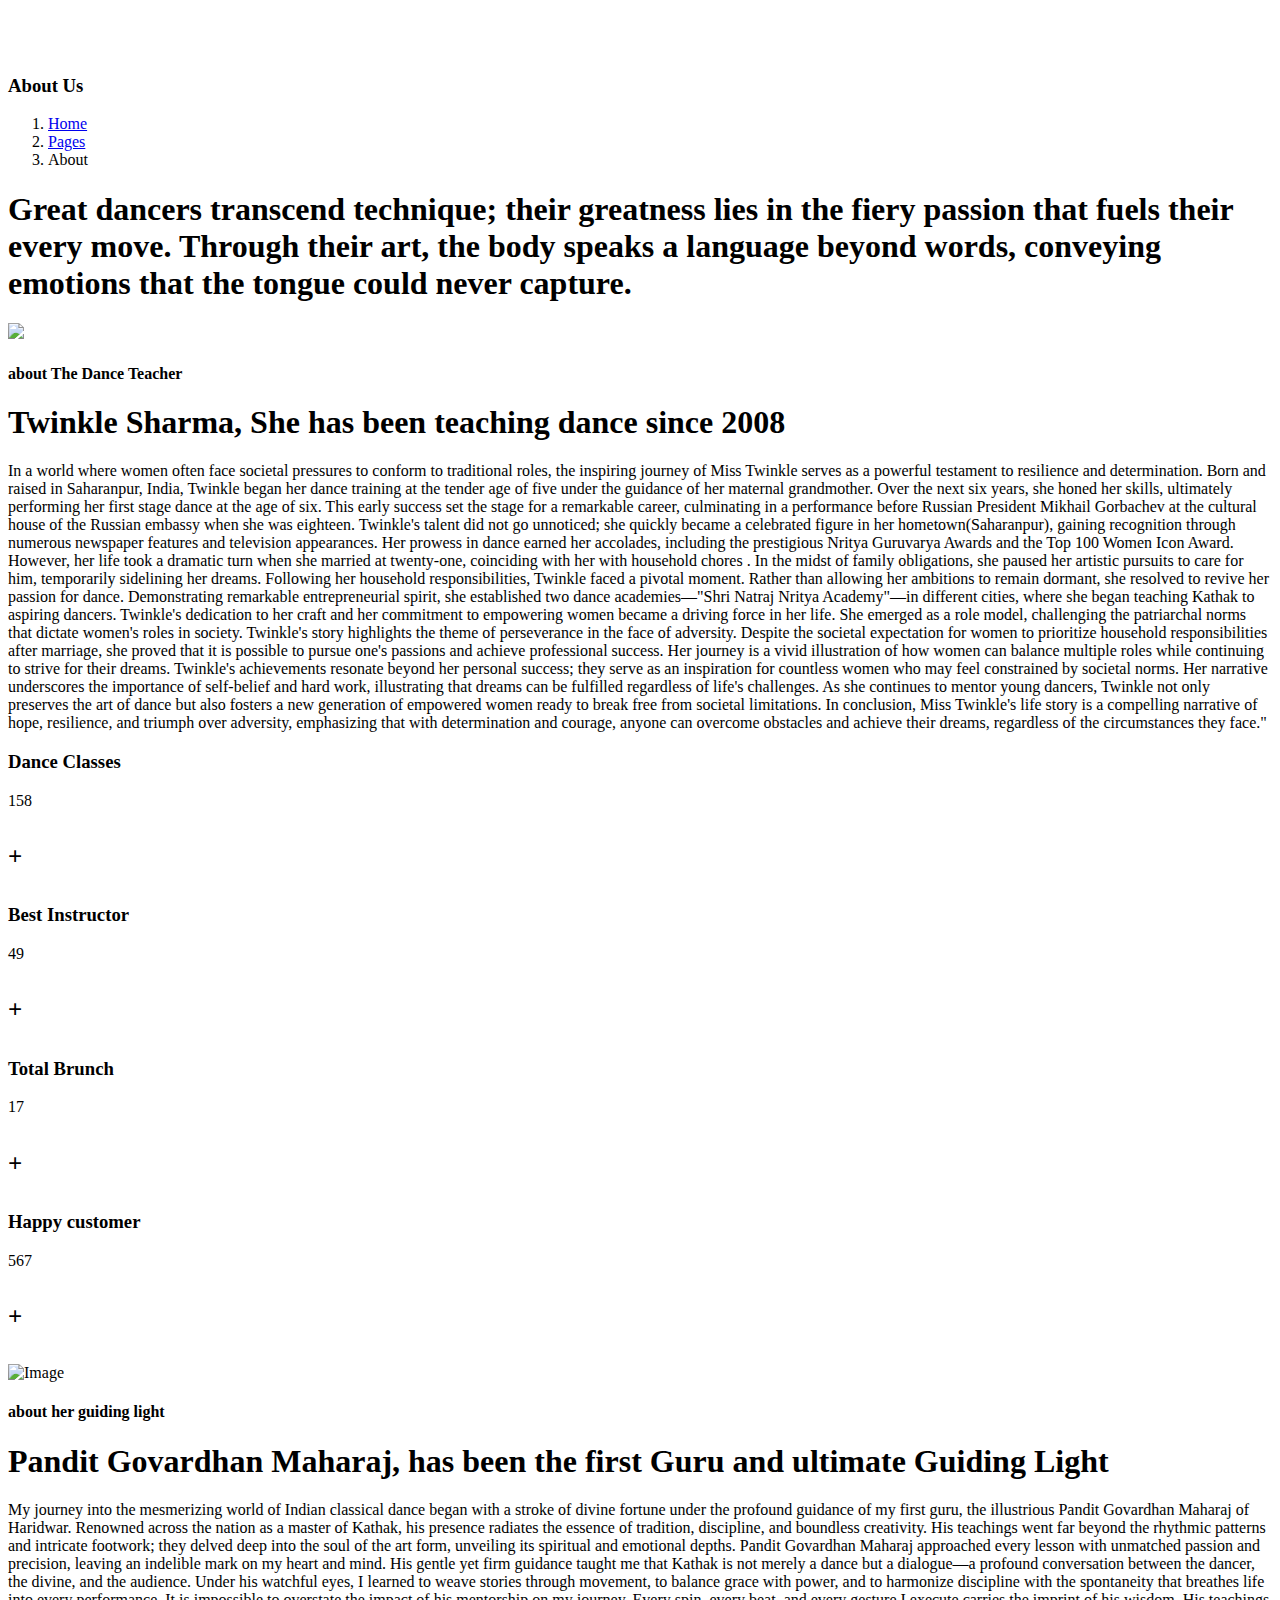
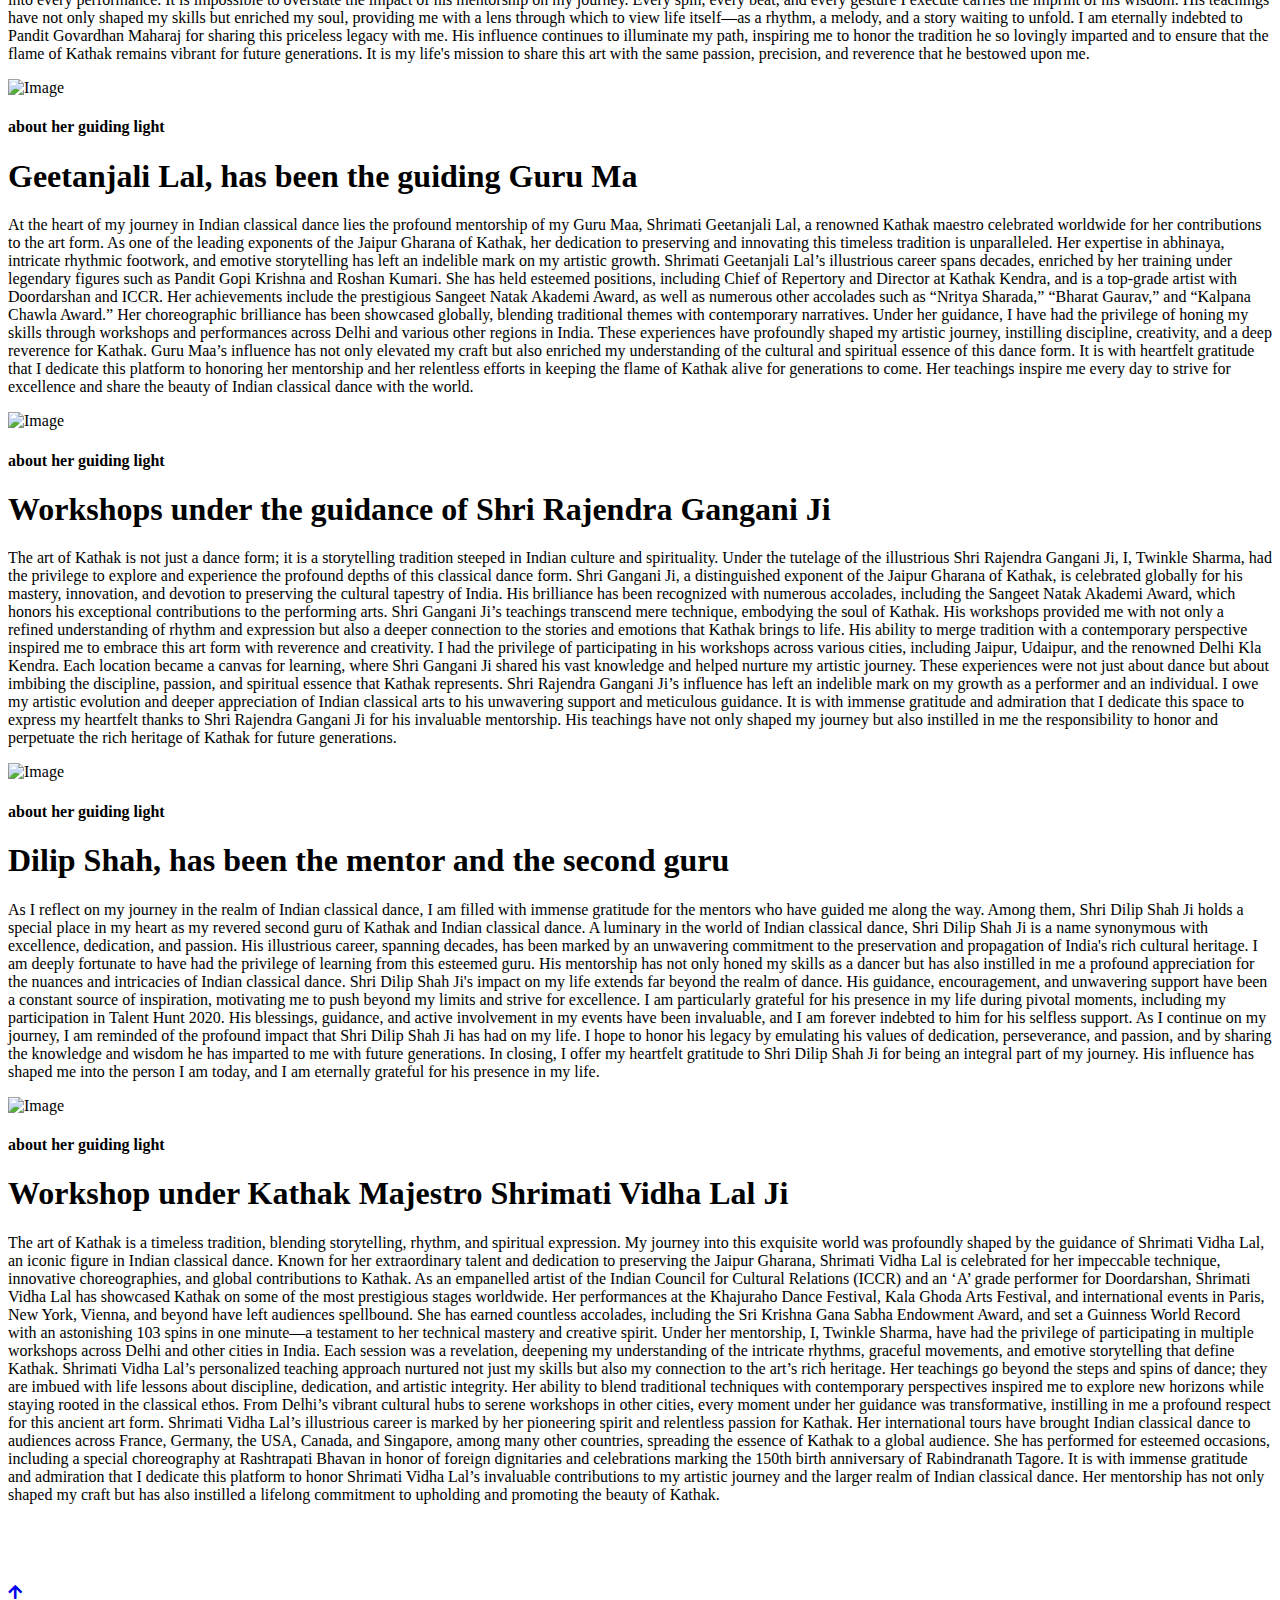
==== about.html @ 9e61c21d "fixed" ====
<!DOCTYPE html>
<html lang="en">

<head>
    <meta charset="utf-8">
    <title>Twinkle Sharma</title>
    <meta content="width=device-width, initial-scale=1.0" name="viewport">
    <meta content="" name="keywords">
    <meta content="" name="description">
    <link rel="preconnect" href="https://fonts.googleapis.com">
    <link rel="preconnect" href="https://fonts.gstatic.com" crossorigin>
    <link
        href="https://fonts.googleapis.com/css2?family=Roboto:wght@400;500;700&family=Yantramanav:wght@400;500;700&display=swap"
        rel="stylesheet">
    <link rel="stylesheet" href="https://use.fontawesome.com/releases/v5.15.4/css/all.css" />
    <link href="https://cdn.jsdelivr.net/npm/bootstrap-icons@1.4.1/font/bootstrap-icons.css" rel="stylesheet">
    <link href="lib/animate/animate.min.css" rel="stylesheet">
    <link href="lib/owlcarousel/assets/owl.carousel.min.css" rel="stylesheet">
    <link href="lib/lightbox/css/lightbox.min.css" rel="stylesheet">
    <link href="css/bootstrap.min.css" rel="stylesheet">
    <link href="css/style.css" rel="stylesheet">
</head>

<body>
    <div id="spinner"
        class="show bg-white position-fixed translate-middle w-100 vh-100 top-50 start-50 d-flex align-items-center justify-content-center">
        <div class="spinner-border text-primary" style="width: 3rem; height: 3rem;" role="status">
            <span class="sr-only">Loading...</span>
        </div>
    </div>
    <div class="container-fluid bg-breadcrumb">
        <div class="container text-center py-5" style="max-width: 900px;">
            <h3 class="text-primary display-3 wow fadeInDown" data-wow-delay="0.1s">About Us</h1>
                <ol class="breadcrumb justify-content-center text-white mb-0 wow fadeInDown" data-wow-delay="0.3s">
                    <li class="breadcrumb-item"><a href="index.html" class="text-dark">Home</a></li>
                    <li class="breadcrumb-item"><a href="#" class="text-dark">Pages</a></li>
                    <li class="breadcrumb-item active text-primary">About</li>
                </ol>
        </div>
    </div>
    <div class="container-fluid bg-secondary wow zoomInDown" data-wow-delay="0.1s">
        <div class="container">
            <div class="d-flex flex-column flex-lg-row align-items-center justify-content-center text-center p-5">
                <h1 class="me-4"><span class="fw-normal">Great dancers transcend technique; their greatness lies in the fiery passion that fuels their every move.

                    Through their art, the body speaks a language beyond words, conveying emotions that the tongue could never capture.</h1>
                
            </div>
        </div>
    </div>
    <div class="container-fluid py-5">
        <div class="container py-5">
            <div class="row g-5 align-items-center">
                <div class="col-lg-5 wow fadeInLeft" data-wow-delay="0.1s">
                    <div class="border bg-secondary rounded">
                        <img src="img/about-2.png" class="img-fluid w-100 rounded"></img>
                    </div>
                </div>
                <div class="col-lg-7 wow fadeInRight" data-wow-delay="0.3s">
                    <h4 class="text-secondary sub-title fw-bold">about The Dance Teacher</h4>
                    <h1 class="display-3 mb-4"><strong class="text-primary">Twinkle Sharma</strong>, She has been
                        teaching dance since 2008</h1>
                    <p>In a world where women often face societal pressures to conform to traditional roles, the
                        inspiring journey of Miss Twinkle serves as a powerful testament to resilience and
                        determination. Born and raised in Saharanpur, India, Twinkle began her dance training at the
                        tender age of five under the guidance of her maternal grandmother. Over the next six years, she
                        honed her skills, ultimately performing her first stage dance at the age of six. This early
                        success set the stage for a remarkable career, culminating in a performance before Russian
                        President Mikhail Gorbachev at the cultural house of the Russian embassy when she was eighteen.

                        Twinkle's talent did not go unnoticed; she quickly became a celebrated figure in her
                        hometown(Saharanpur), gaining recognition through numerous newspaper features and television
                        appearances. Her prowess in dance earned her accolades, including the prestigious Nritya
                        Guruvarya Awards and the Top 100 Women Icon Award. However, her life took a dramatic turn when
                        she married at twenty-one, coinciding with her with household chores . In the midst of family
                        obligations, she paused her artistic pursuits to care for him, temporarily sidelining her
                        dreams.

                        Following her household responsibilities, Twinkle faced a pivotal moment. Rather than allowing
                        her ambitions to remain dormant, she resolved to revive her passion for dance. Demonstrating
                        remarkable entrepreneurial spirit, she established two dance academies—"Shri Natraj Nritya
                        Academy"—in different cities, where she began teaching Kathak to aspiring dancers. Twinkle's
                        dedication to her craft and her commitment to empowering women became a driving force in her
                        life. She emerged as a role model, challenging the patriarchal norms that dictate women's roles
                        in society.

                        Twinkle's story highlights the theme of perseverance in the face of adversity. Despite the
                        societal expectation for women to prioritize household responsibilities after marriage, she
                        proved that it is possible to pursue one's passions and achieve professional success. Her
                        journey is a vivid illustration of how women can balance multiple roles while continuing to
                        strive for their dreams.

                        Twinkle's achievements resonate beyond her personal success; they serve as an inspiration for
                        countless women who may feel constrained by societal norms. Her narrative underscores the
                        importance of self-belief and hard work, illustrating that dreams can be fulfilled regardless of
                        life's challenges. As she continues to mentor young dancers, Twinkle not only preserves the art
                        of dance but also fosters a new generation of empowered women ready to break free from societal
                        limitations.

                        In conclusion, Miss Twinkle's life story is a compelling narrative of hope, resilience, and
                        triumph over adversity, emphasizing that with determination and courage, anyone can overcome
                        obstacles and achieve their dreams, regardless of the circumstances they face."</p>
                </div>
            </div>
        </div>
    </div>
    <div class="container-fluid counter-facts py-5">
        <div class="container">
            <div class="row">
                <div class="col-12 col-sm-6 col-md-6 col-xl-3 wow fadeInUp" data-wow-delay="0.1s">
                    <div class="counter">
                        <div class="counter-icon w-100 d-flex align-items-center justify-content-center">
                            <h3>Dance Classes</h3>
                        </div>
                        <div class="counter-content d-flex align-items-center justify-content-center mt-4">
                            <span class="counter-value" data-toggle="counter-up">158</span>
                            <h4 class="text-secondary mb-0" style="font-weight: 600; font-size: 25px;">+</h4>
                        </div>
                    </div>
                </div>
                <div class="col-12 col-sm-6 col-md-6 col-xl-3 wow fadeInUp" data-wow-delay="0.3s">
                    <div class="counter">
                        <div class="counter-icon w-100 d-flex align-items-center justify-content-center">
                            <h3>Best Instructor</h3>
                        </div>
                        <div class="counter-content d-flex align-items-center justify-content-center mt-4">
                            <span class="counter-value" data-toggle="counter-up">49</span>
                            <h4 class="text-secondary mb-0" style="font-weight: 600; font-size: 25px;">+</h4>
                        </div>
                    </div>
                </div>
                <div class="col-12 col-sm-6 col-md-6 col-xl-3 wow fadeInUp" data-wow-delay="0.5s">
                    <div class="counter">
                        <div class="counter-icon w-100 d-flex align-items-center justify-content-center">
                            <h3>Total Brunch</h3>
                        </div>
                        <div class="counter-content d-flex align-items-center justify-content-center mt-4">
                            <span class="counter-value" data-toggle="counter-up">17</span>
                            <h4 class="text-secondary mb-0" style="font-weight: 600; font-size: 25px;">+</h4>
                        </div>
                    </div>
                </div>
                <div class="col-12 col-sm-6 col-md-6 col-xl-3 wow fadeInUp" data-wow-delay="0.7s">
                    <div class="counter">
                        <div class="counter-icon w-100 d-flex align-items-center justify-content-center">
                            <h3>Happy customer</h3>
                        </div>
                        <div class="counter-content d-flex align-items-center justify-content-center mt-4">
                            <span class="counter-value" data-toggle="counter-up">567</span>
                            <h4 class="text-secondary mb-0" style="font-weight: 600; font-size: 25px;">+</h4>
                        </div>
                    </div>
                </div>
            </div>
        </div>
    </div>
    <div class="container-fluid py-5">
        <div class="container py-5">
            <div class="row g-5 align-items-center">
                <div class="col-lg-5 wow fadeInLeft" data-wow-delay="0.1s">
                    <div class="border bg-secondary rounded">
                        <img src="./img/Untitled.jpeg" class="img-fluid w-100 rounded" alt="Image">
                    </div>
                </div>
                <div class="col-lg-7 wow fadeInRight" data-wow-delay="0.3s">
                    <h4 class="text-secondary sub-title fw-bold">about her guiding light</h4>
                    <h1 class="display-3 mb-4"><strong class="text-primary">Pandit Govardhan Maharaj</strong>, has been
                        the first Guru
                        and ultimate Guiding Light</h1>
                    <p>My journey into the mesmerizing world of Indian classical dance began with a stroke of divine
                        fortune under the profound guidance of my first guru, the illustrious Pandit Govardhan Maharaj
                        of Haridwar. Renowned across the nation as a master of Kathak, his presence radiates the essence
                        of tradition, discipline, and boundless creativity. His teachings went far beyond the rhythmic
                        patterns and intricate footwork; they delved deep into the soul of the art form, unveiling its
                        spiritual and emotional depths.

                        Pandit Govardhan Maharaj approached every lesson with unmatched passion and precision, leaving
                        an indelible mark on my heart and mind. His gentle yet firm guidance taught me that Kathak is
                        not merely a dance but a dialogue—a profound conversation between the dancer, the divine, and
                        the audience. Under his watchful eyes, I learned to weave stories through movement, to balance
                        grace with power, and to harmonize discipline with the spontaneity that breathes life into every
                        performance.

                        It is impossible to overstate the impact of his mentorship on my journey. Every spin, every
                        beat, and every gesture I execute carries the imprint of his wisdom. His teachings have not only
                        shaped my skills but enriched my soul, providing me with a lens through which to view life
                        itself—as a rhythm, a melody, and a story waiting to unfold.

                        I am eternally indebted to Pandit Govardhan Maharaj for sharing this priceless legacy with me.
                        His influence continues to illuminate my path, inspiring me to honor the tradition he so
                        lovingly imparted and to ensure that the flame of Kathak remains vibrant for future generations.
                        It is my life's mission to share this art with the same passion, precision, and reverence that
                        he bestowed upon me.</p>
                </div>
            </div>
        </div>
    </div>
    <div class="container-fluid py-5">
        <div class="container py-5">
            <div class="row g-5 align-items-center">
                <div class="col-lg-5 wow fadeInLeft" data-wow-delay="0.1s">
                    <div class="border bg-secondary rounded">
                        <img src="./img/guru.png" class="img-fluid w-100 rounded" alt="Image">
                    </div>
                </div>
                <div class="col-lg-7 wow fadeInRight" data-wow-delay="0.3s">
                    <h4 class="text-secondary sub-title fw-bold">about her guiding light</h4>
                    <h1 class="display-3 mb-4"><strong class="text-primary">Geetanjali Lal</strong>, has been the guiding Guru Ma</h1>
                    <p>At the heart of my journey in Indian classical dance lies the profound mentorship of my Guru Maa,
                        Shrimati Geetanjali Lal, a renowned Kathak maestro celebrated worldwide for her contributions to
                        the art form. As one of the leading exponents of the Jaipur Gharana of Kathak, her dedication to
                        preserving and innovating this timeless tradition is unparalleled. Her expertise in abhinaya,
                        intricate rhythmic footwork, and emotive storytelling has left an indelible mark on my artistic
                        growth.

                        Shrimati Geetanjali Lal’s illustrious career spans decades, enriched by her training under
                        legendary figures such as Pandit Gopi Krishna and Roshan Kumari. She has held esteemed
                        positions, including Chief of Repertory and Director at Kathak Kendra, and is a top-grade artist
                        with Doordarshan and ICCR. Her achievements include the prestigious Sangeet Natak Akademi Award,
                        as well as numerous other accolades such as “Nritya Sharada,” “Bharat Gaurav,” and “Kalpana
                        Chawla Award.” Her choreographic brilliance has been showcased globally, blending traditional
                        themes with contemporary narratives.

                        Under her guidance, I have had the privilege of honing my skills through workshops and
                        performances across Delhi and various other regions in India. These experiences have profoundly
                        shaped my artistic journey, instilling discipline, creativity, and a deep reverence for Kathak.
                        Guru Maa’s influence has not only elevated my craft but also enriched my understanding of the
                        cultural and spiritual essence of this dance form.

                        It is with heartfelt gratitude that I dedicate this platform to honoring her mentorship and her
                        relentless efforts in keeping the flame of Kathak alive for generations to come. Her teachings
                        inspire me every day to strive for excellence and share the beauty of Indian classical
                        dance with the world.</p>
                </div>
            </div>
        </div>
    </div>
    <div class="container-fluid py-5">
        <div class="container py-5">
            <div class="row g-5 align-items-center">
                <div class="col-lg-5 wow fadeInLeft" data-wow-delay="0.1s">
                    <div class="border bg-secondary rounded">
                        <img src="./img/Raj.png" class="img-fluid w-100 rounded" alt="Image">
                    </div>
                </div>
                <div class="col-lg-7 wow fadeInRight" data-wow-delay="0.3s">
                    <h4 class="text-secondary sub-title fw-bold">about her guiding light</h4>
                    <h1 class="display-3 mb-4">Workshops under the guidance of <strong class="text-primary">Shri Rajendra Gangani Ji</strong></h1>
                    <p class="mb-4">The art of Kathak is not just a dance form; it is a storytelling tradition steeped
                        in Indian culture and spirituality. Under the tutelage of the illustrious Shri Rajendra Gangani
                        Ji, I, Twinkle Sharma, had the privilege to explore and experience the profound depths of this
                        classical dance form. Shri Gangani Ji, a distinguished exponent of the Jaipur Gharana of Kathak,
                        is celebrated globally for his mastery, innovation, and devotion to preserving the cultural
                        tapestry of India. His brilliance has been recognized with numerous accolades, including the
                        Sangeet Natak Akademi Award, which honors his exceptional contributions to the performing arts.

                        Shri Gangani Ji’s teachings transcend mere technique, embodying the soul of Kathak. His
                        workshops provided me with not only a refined understanding of rhythm and expression but also a
                        deeper connection to the stories and emotions that Kathak brings to life. His ability to merge
                        tradition with a contemporary perspective inspired me to embrace this art form with reverence
                        and creativity.

                        I had the privilege of participating in his workshops across various cities, including Jaipur,
                        Udaipur, and the renowned Delhi Kla Kendra. Each location became a canvas for learning, where
                        Shri Gangani Ji shared his vast knowledge and helped nurture my artistic journey. These
                        experiences were not just about dance but about imbibing the discipline, passion, and spiritual
                        essence that Kathak represents.

                        Shri Rajendra Gangani Ji’s influence has left an indelible mark on my growth as a performer and
                        an individual. I owe my artistic evolution and deeper appreciation of Indian classical arts to
                        his unwavering support and meticulous guidance.

                        It is with immense gratitude and admiration that I dedicate this space to express my heartfelt
                        thanks to Shri Rajendra Gangani Ji for his invaluable mentorship. His teachings have not only
                        shaped my journey but also instilled in me the responsibility to honor and perpetuate the rich
                        heritage of Kathak for future generations.

                    </p>
                </div>
            </div>
        </div>
    </div>
    <div class="container-fluid py-5">
        <div class="container py-5">
            <div class="row g-5 align-items-center">
                <div class="col-lg-5 wow fadeInLeft" data-wow-delay="0.1s">
                    <div class="border bg-secondary rounded">
                        <img src="./img/Dilip Shah.png" class="img-fluid w-100 rounded" alt="Image">
                    </div>
                </div>
                <div class="col-lg-7 wow fadeInRight" data-wow-delay="0.3s">
                    <h4 class="text-secondary sub-title fw-bold">about her guiding light</h4>
                    <h1 class="display-3 mb-4"><strong class="text-primary">Dilip Shah</strong>, has been the mentor and the second guru</h1>
                    <p class="mb-4">As I reflect on my journey in the realm of Indian classical dance, I am filled with
                        immense gratitude for the mentors who have guided me along the way. Among them, Shri Dilip Shah
                        Ji holds a special place in my heart as my revered second guru of Kathak and Indian classical
                        dance.

                        A luminary in the world of Indian classical dance, Shri Dilip Shah Ji is a name synonymous with
                        excellence, dedication, and passion. His illustrious career, spanning decades, has been marked
                        by an unwavering commitment to the preservation and propagation of India's rich cultural
                        heritage.

                        I am deeply fortunate to have had the privilege of learning from this esteemed guru. His
                        mentorship has not only honed my skills as a dancer but has also instilled in me a profound
                        appreciation for the nuances and intricacies of Indian classical dance.

                        Shri Dilip Shah Ji's impact on my life extends far beyond the realm of dance. His guidance,
                        encouragement, and unwavering support have been a constant source of inspiration, motivating me
                        to push beyond my limits and strive for excellence.

                        I am particularly grateful for his presence in my life during pivotal moments, including my
                        participation in Talent Hunt 2020. His blessings, guidance, and active involvement in my events
                        have been invaluable, and I am forever indebted to him for his selfless support.

                        As I continue on my journey, I am reminded of the profound impact that Shri Dilip Shah Ji has
                        had on my life. I hope to honor his legacy by emulating his values of dedication, perseverance,
                        and passion, and by sharing the knowledge and wisdom he has imparted to me with future
                        generations.

                        In closing, I offer my heartfelt gratitude to Shri Dilip Shah Ji for being an integral part of
                        my journey. His influence has shaped me into the person I am today, and I am eternally grateful
                        for his presence in my life.
                    </p>
                </div>
            </div>
        </div>
    </div>
    <div class="container-fluid py-5">
        <div class="container py-5">
            <div class="row g-5 align-items-center">
                <div class="col-lg-5 wow fadeInLeft" data-wow-delay="0.1s">
                    <div class="border bg-secondary rounded">
                        <img src="./img/Vidha lal .png" class="img-fluid w-100 rounded" alt="Image">
                    </div>
                </div>
                <div class="col-lg-7 wow fadeInRight" data-wow-delay="0.3s">
                    <h4 class="text-secondary sub-title fw-bold">about her guiding light</h4>
                    <h1 class="display-3 mb-4">Workshop under Kathak Majestro<strong class="text-primary"> Shrimati Vidha Lal Ji</strong></h1>
                    <p class="mb-4">The art of Kathak is a timeless tradition, blending storytelling, rhythm, and
                        spiritual expression. My journey into this exquisite world was profoundly shaped by the guidance
                        of Shrimati Vidha Lal, an iconic figure in Indian classical dance. Known for her extraordinary
                        talent and dedication to preserving the Jaipur Gharana, Shrimati Vidha Lal is celebrated for her
                        impeccable technique, innovative choreographies, and global contributions to Kathak.

                        As an empanelled artist of the Indian Council for Cultural Relations (ICCR) and an ‘A’ grade
                        performer for Doordarshan, Shrimati Vidha Lal has showcased Kathak on some of the most
                        prestigious stages worldwide. Her performances at the Khajuraho Dance Festival, Kala Ghoda Arts
                        Festival, and international events in Paris, New York, Vienna, and beyond have left audiences
                        spellbound. She has earned countless accolades, including the Sri Krishna Gana Sabha Endowment
                        Award, and set a Guinness World Record with an astonishing 103 spins in one minute—a testament
                        to her technical mastery and creative spirit.

                        Under her mentorship, I, Twinkle Sharma, have had the privilege of participating in multiple
                        workshops across Delhi and other cities in India. Each session was a revelation, deepening my
                        understanding of the intricate rhythms, graceful movements, and emotive storytelling that define
                        Kathak. Shrimati Vidha Lal’s personalized teaching approach nurtured not just my skills but also
                        my connection to the art’s rich heritage.

                        Her teachings go beyond the steps and spins of dance; they are imbued with life lessons about
                        discipline, dedication, and artistic integrity. Her ability to blend traditional techniques with
                        contemporary perspectives inspired me to explore new horizons while staying rooted in the
                        classical ethos. From Delhi’s vibrant cultural hubs to serene workshops in other cities, every
                        moment under her guidance was transformative, instilling in me a profound respect for this
                        ancient art form.

                        Shrimati Vidha Lal’s illustrious career is marked by her pioneering spirit and relentless
                        passion for Kathak. Her international tours have brought Indian classical dance to audiences
                        across France, Germany, the USA, Canada, and Singapore, among many other countries, spreading
                        the essence of Kathak to a global audience. She has performed for esteemed occasions, including
                        a special choreography at Rashtrapati Bhavan in honor of foreign dignitaries and celebrations
                        marking the 150th birth anniversary of Rabindranath Tagore.

                        It is with immense gratitude and admiration that I dedicate this platform to honor Shrimati
                        Vidha Lal’s invaluable contributions to my artistic journey and the larger realm of Indian
                        classical dance. Her mentorship has not only shaped my craft but has also instilled a lifelong
                        commitment to upholding and promoting the beauty of Kathak.</p>
                </div>
            </div>
        </div>
    </div>
    <div class="container-fluid footer py-5 wow fadeIn" data-wow-delay="0.1s">
        <div class="container py-1">
            <h1 style="text-align: center; color: white;">All Rights Reserved. &copy; Twinkle Sharma 2024</h1>
        </div>
    </div>
    <a href="#" class="btn btn-primary btn-lg-square back-to-top"><i class="fa fa-arrow-up"></i></a>
    <script src="https://ajax.googleapis.com/ajax/libs/jquery/3.6.4/jquery.min.js"></script>
    <script src="https://cdn.jsdelivr.net/npm/bootstrap@5.0.0/dist/js/bootstrap.bundle.min.js"></script>
    <script src="lib/wow/wow.min.js"></script>
    <script src="lib/easing/easing.min.js"></script>
    <script src="lib/waypoints/waypoints.min.js"></script>
    <script src="lib/counterup/counterup.min.js"></script>
    <script src="lib/owlcarousel/owl.carousel.min.js"></script>
    <script src="lib/lightbox/js/lightbox.min.js"></script>
    <script src="js/main.js"></script>
</body>

</html>
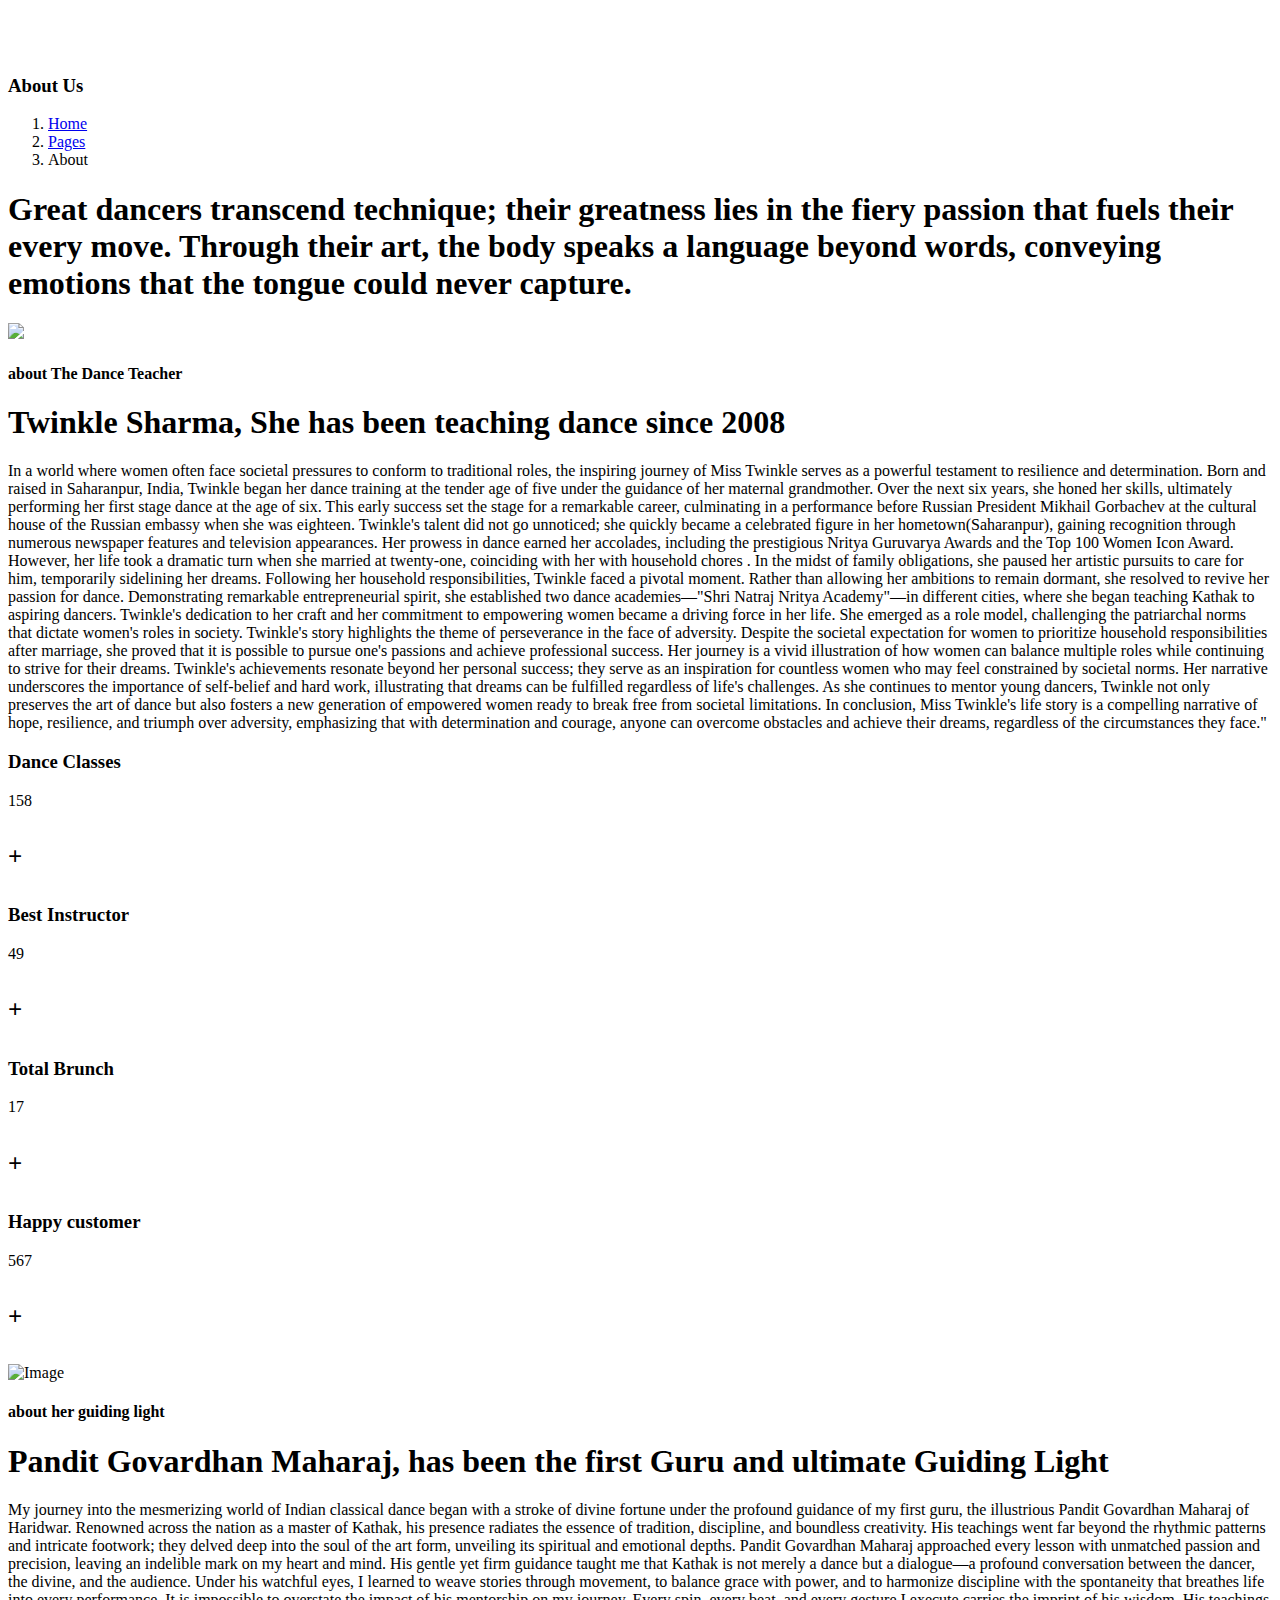
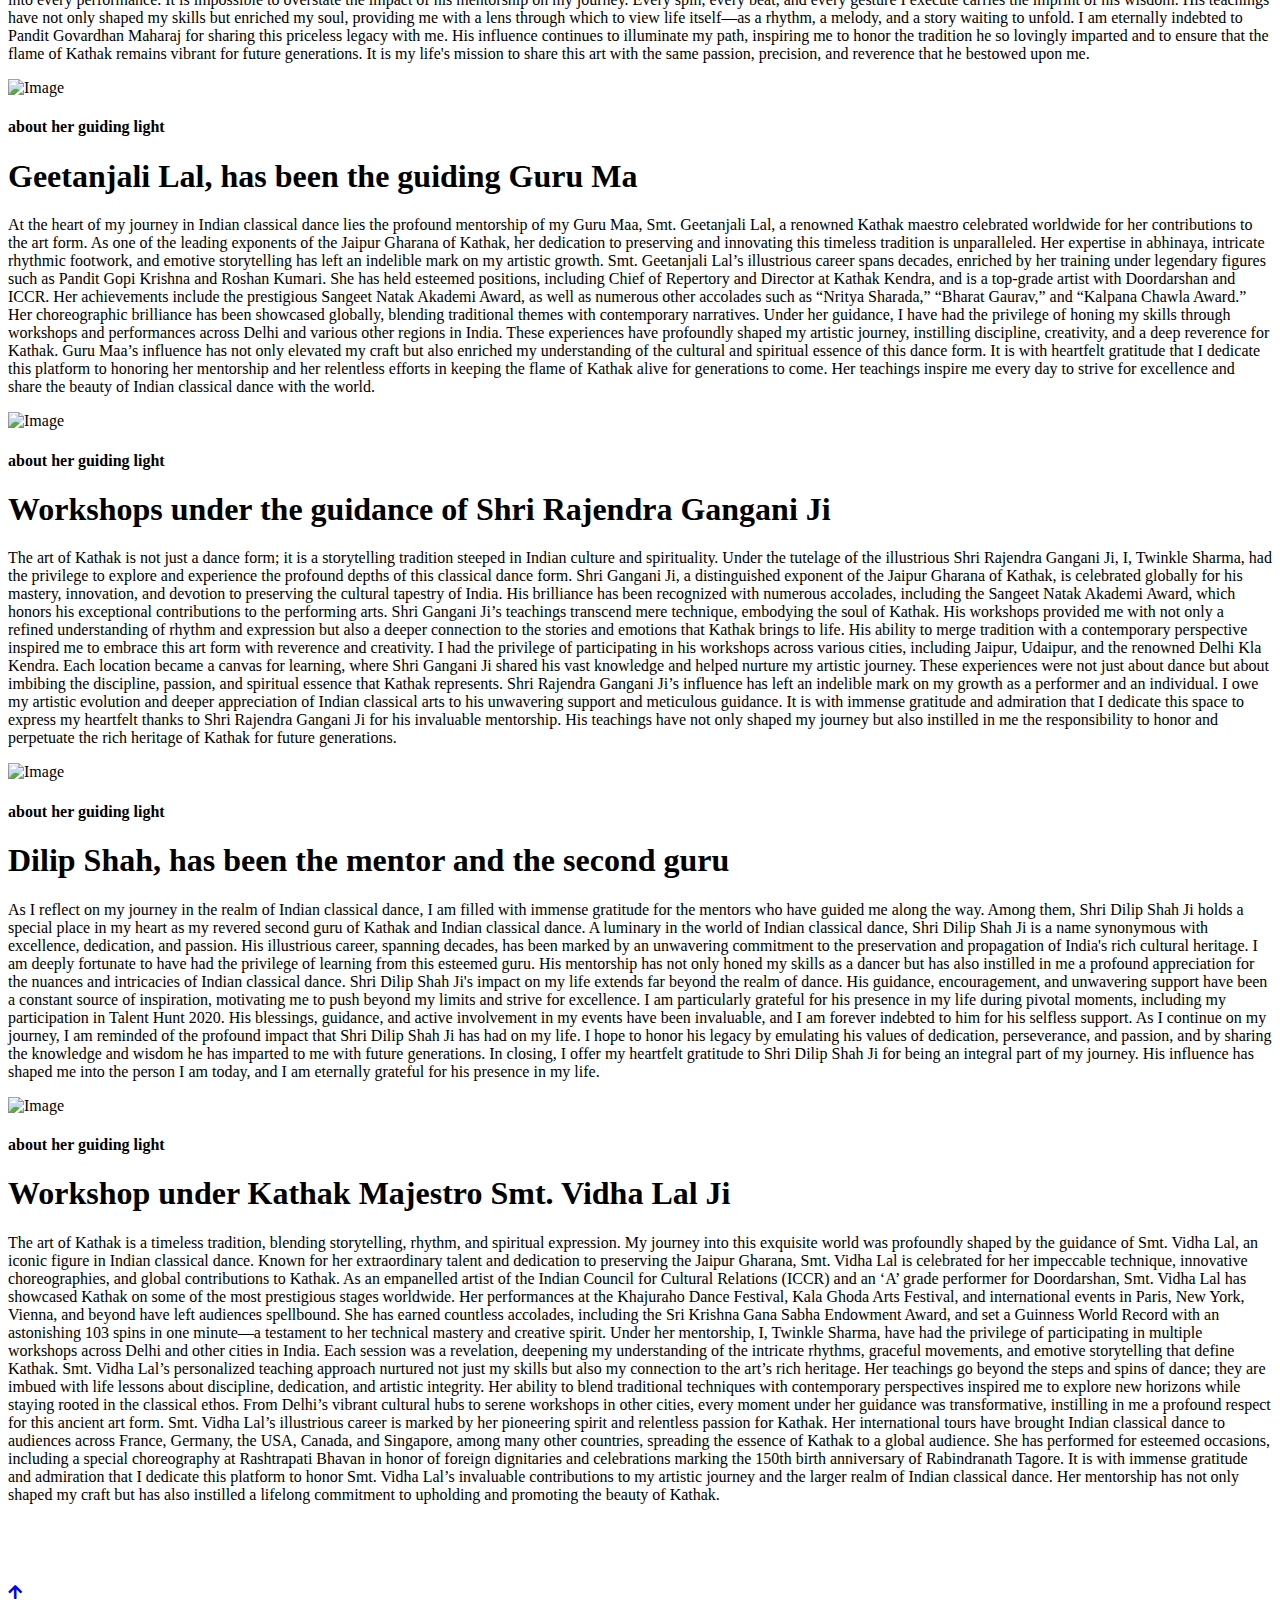
==== commit 2765464f: "fixed" ====
--- a/about.html
+++ b/about.html
@@ -207,13 +207,13 @@
                     <h4 class="text-secondary sub-title fw-bold">about her guiding light</h4>
                     <h1 class="display-3 mb-4"><strong class="text-primary">Geetanjali Lal</strong>, has been the guiding Guru Ma</h1>
                     <p>At the heart of my journey in Indian classical dance lies the profound mentorship of my Guru Maa,
-                        Shrimati Geetanjali Lal, a renowned Kathak maestro celebrated worldwide for her contributions to
+                        Smt. Geetanjali Lal, a renowned Kathak maestro celebrated worldwide for her contributions to
                         the art form. As one of the leading exponents of the Jaipur Gharana of Kathak, her dedication to
                         preserving and innovating this timeless tradition is unparalleled. Her expertise in abhinaya,
                         intricate rhythmic footwork, and emotive storytelling has left an indelible mark on my artistic
                         growth.
 
-                        Shrimati Geetanjali Lal’s illustrious career spans decades, enriched by her training under
+                        Smt. Geetanjali Lal’s illustrious career spans decades, enriched by her training under
                         legendary figures such as Pandit Gopi Krishna and Roshan Kumari. She has held esteemed
                         positions, including Chief of Repertory and Director at Kathak Kendra, and is a top-grade artist
                         with Doordarshan and ICCR. Her achievements include the prestigious Sangeet Natak Akademi Award,
@@ -336,15 +336,15 @@
                 </div>
                 <div class="col-lg-7 wow fadeInRight" data-wow-delay="0.3s">
                     <h4 class="text-secondary sub-title fw-bold">about her guiding light</h4>
-                    <h1 class="display-3 mb-4">Workshop under Kathak Majestro<strong class="text-primary"> Shrimati Vidha Lal Ji</strong></h1>
+                    <h1 class="display-3 mb-4">Workshop under Kathak Majestro<strong class="text-primary"> Smt.  Vidha Lal Ji</strong></h1>
                     <p class="mb-4">The art of Kathak is a timeless tradition, blending storytelling, rhythm, and
                         spiritual expression. My journey into this exquisite world was profoundly shaped by the guidance
-                        of Shrimati Vidha Lal, an iconic figure in Indian classical dance. Known for her extraordinary
-                        talent and dedication to preserving the Jaipur Gharana, Shrimati Vidha Lal is celebrated for her
+                        of Smt.  Vidha Lal, an iconic figure in Indian classical dance. Known for her extraordinary
+                        talent and dedication to preserving the Jaipur Gharana, Smt.  Vidha Lal is celebrated for her
                         impeccable technique, innovative choreographies, and global contributions to Kathak.
 
                         As an empanelled artist of the Indian Council for Cultural Relations (ICCR) and an ‘A’ grade
-                        performer for Doordarshan, Shrimati Vidha Lal has showcased Kathak on some of the most
+                        performer for Doordarshan, Smt.  Vidha Lal has showcased Kathak on some of the most
                         prestigious stages worldwide. Her performances at the Khajuraho Dance Festival, Kala Ghoda Arts
                         Festival, and international events in Paris, New York, Vienna, and beyond have left audiences
                         spellbound. She has earned countless accolades, including the Sri Krishna Gana Sabha Endowment
@@ -354,7 +354,7 @@
                         Under her mentorship, I, Twinkle Sharma, have had the privilege of participating in multiple
                         workshops across Delhi and other cities in India. Each session was a revelation, deepening my
                         understanding of the intricate rhythms, graceful movements, and emotive storytelling that define
-                        Kathak. Shrimati Vidha Lal’s personalized teaching approach nurtured not just my skills but also
+                        Kathak. Smt.  Vidha Lal’s personalized teaching approach nurtured not just my skills but also
                         my connection to the art’s rich heritage.
 
                         Her teachings go beyond the steps and spins of dance; they are imbued with life lessons about
@@ -364,14 +364,14 @@
                         moment under her guidance was transformative, instilling in me a profound respect for this
                         ancient art form.
 
-                        Shrimati Vidha Lal’s illustrious career is marked by her pioneering spirit and relentless
+                        Smt.  Vidha Lal’s illustrious career is marked by her pioneering spirit and relentless
                         passion for Kathak. Her international tours have brought Indian classical dance to audiences
                         across France, Germany, the USA, Canada, and Singapore, among many other countries, spreading
                         the essence of Kathak to a global audience. She has performed for esteemed occasions, including
                         a special choreography at Rashtrapati Bhavan in honor of foreign dignitaries and celebrations
                         marking the 150th birth anniversary of Rabindranath Tagore.
 
-                        It is with immense gratitude and admiration that I dedicate this platform to honor Shrimati
+                        It is with immense gratitude and admiration that I dedicate this platform to honor Smt. 
                         Vidha Lal’s invaluable contributions to my artistic journey and the larger realm of Indian
                         classical dance. Her mentorship has not only shaped my craft but has also instilled a lifelong
                         commitment to upholding and promoting the beauty of Kathak.</p>
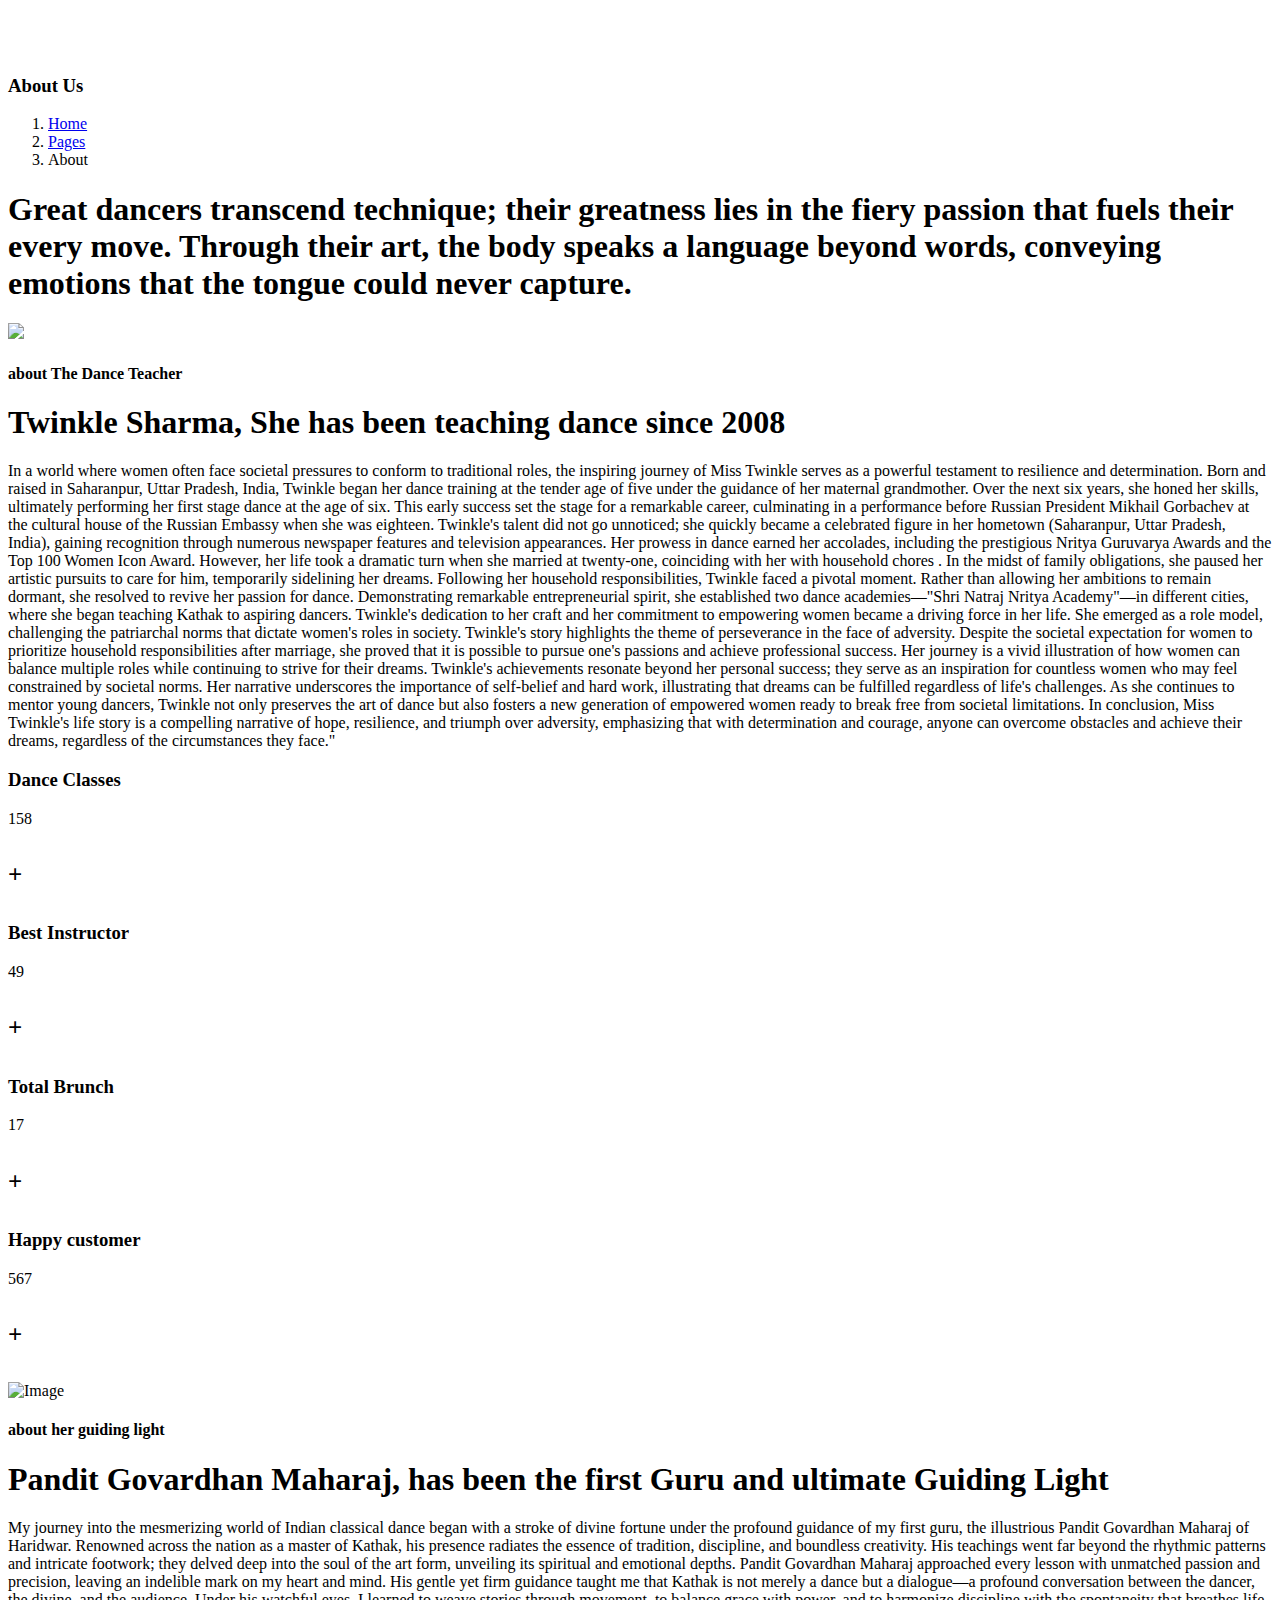
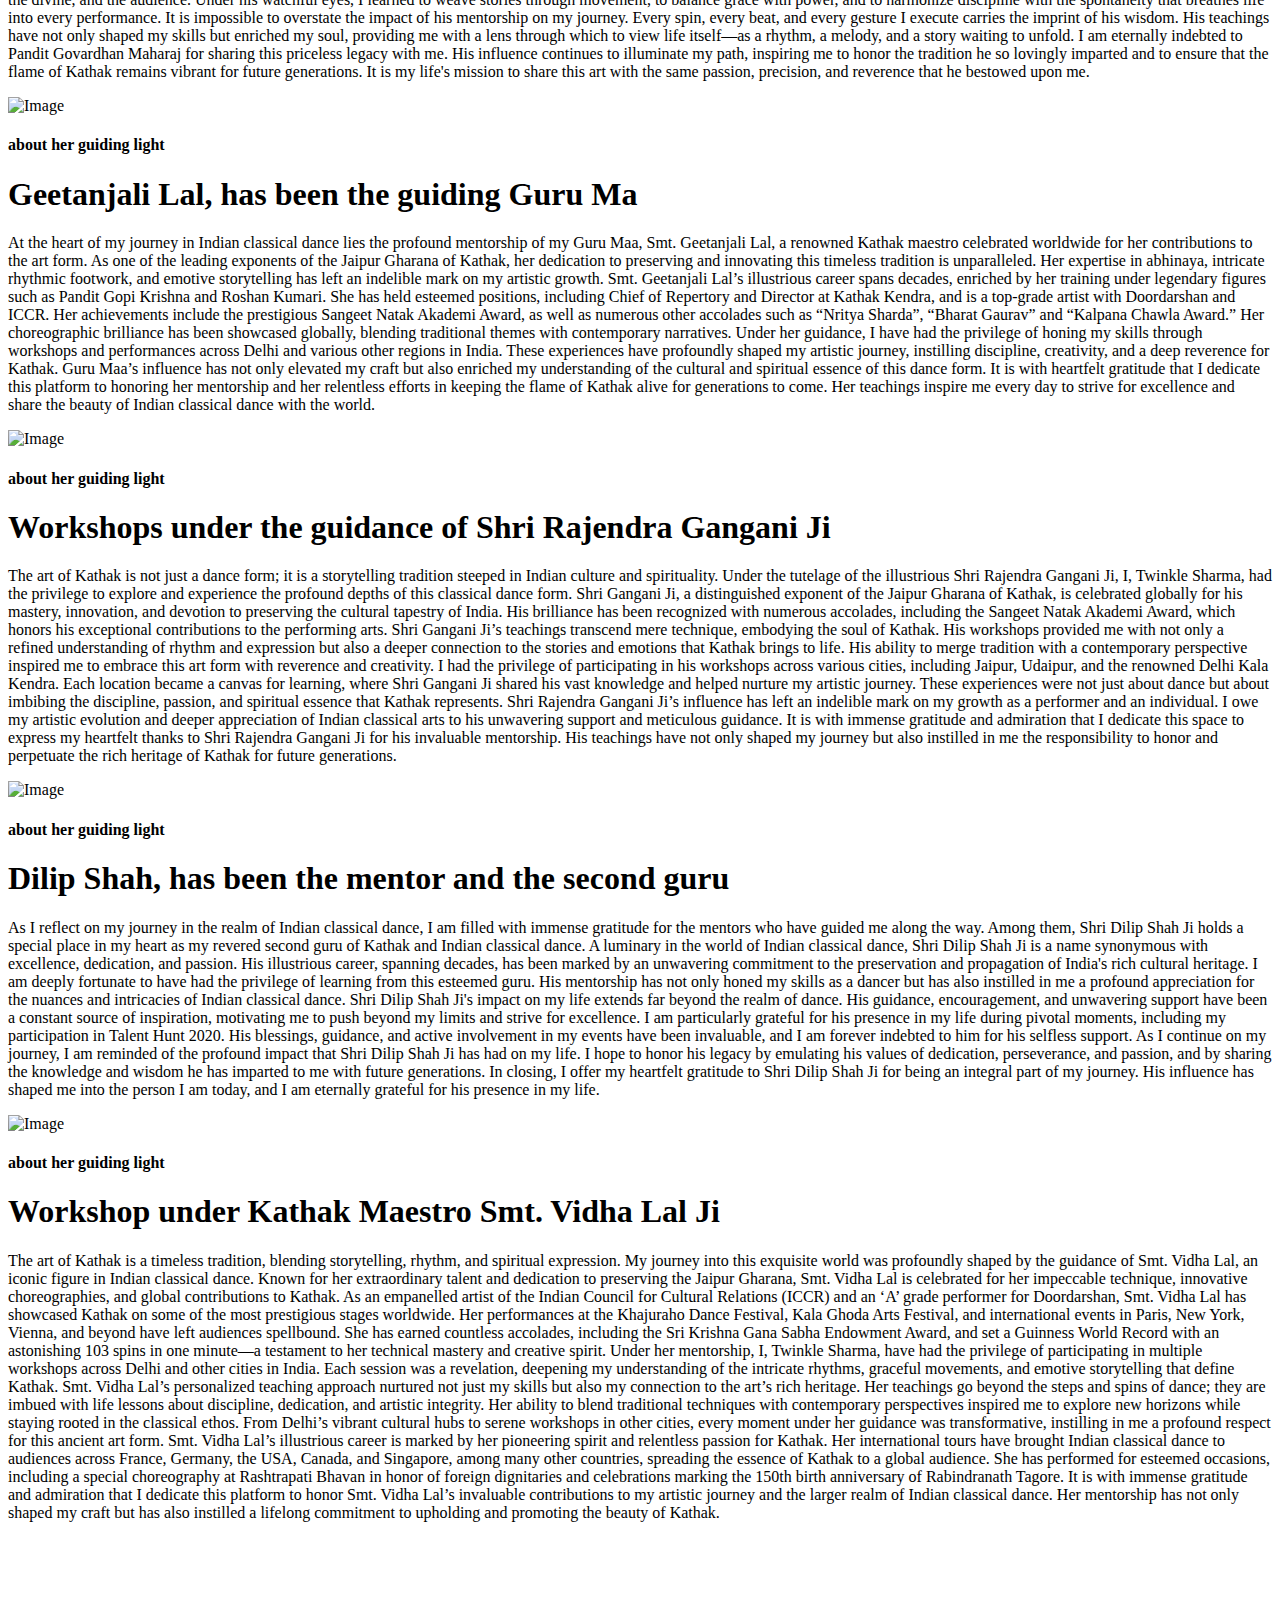
==== commit 02ef0b5c: "change" ====
--- a/about.html
+++ b/about.html
@@ -62,14 +62,14 @@
                         teaching dance since 2008</h1>
                     <p>In a world where women often face societal pressures to conform to traditional roles, the
                         inspiring journey of Miss Twinkle serves as a powerful testament to resilience and
-                        determination. Born and raised in Saharanpur, India, Twinkle began her dance training at the
+                        determination. Born and raised in Saharanpur, Uttar Pradesh, India, Twinkle began her dance training at the
                         tender age of five under the guidance of her maternal grandmother. Over the next six years, she
                         honed her skills, ultimately performing her first stage dance at the age of six. This early
                         success set the stage for a remarkable career, culminating in a performance before Russian
-                        President Mikhail Gorbachev at the cultural house of the Russian embassy when she was eighteen.
+                        President Mikhail Gorbachev at the cultural house of the Russian Embassy when she was eighteen.
 
                         Twinkle's talent did not go unnoticed; she quickly became a celebrated figure in her
-                        hometown(Saharanpur), gaining recognition through numerous newspaper features and television
+                        hometown (Saharanpur, Uttar Pradesh, India), gaining recognition through numerous newspaper features and television
                         appearances. Her prowess in dance earned her accolades, including the prestigious Nritya
                         Guruvarya Awards and the Top 100 Women Icon Award. However, her life took a dramatic turn when
                         she married at twenty-one, coinciding with her with household chores . In the midst of family
@@ -159,7 +159,7 @@
             <div class="row g-5 align-items-center">
                 <div class="col-lg-5 wow fadeInLeft" data-wow-delay="0.1s">
                     <div class="border bg-secondary rounded">
-                        <img src="./img/Untitled.jpeg" class="img-fluid w-100 rounded" alt="Image">
+                        <img src="./img/untitled.jpeg" class="img-fluid w-100 rounded" alt="Image">
                     </div>
                 </div>
                 <div class="col-lg-7 wow fadeInRight" data-wow-delay="0.3s">
@@ -217,7 +217,7 @@
                         legendary figures such as Pandit Gopi Krishna and Roshan Kumari. She has held esteemed
                         positions, including Chief of Repertory and Director at Kathak Kendra, and is a top-grade artist
                         with Doordarshan and ICCR. Her achievements include the prestigious Sangeet Natak Akademi Award,
-                        as well as numerous other accolades such as “Nritya Sharada,” “Bharat Gaurav,” and “Kalpana
+                        as well as numerous other accolades such as “Nritya Sharda”, “Bharat Gaurav” and “Kalpana
                         Chawla Award.” Her choreographic brilliance has been showcased globally, blending traditional
                         themes with contemporary narratives.
 
@@ -240,7 +240,7 @@
             <div class="row g-5 align-items-center">
                 <div class="col-lg-5 wow fadeInLeft" data-wow-delay="0.1s">
                     <div class="border bg-secondary rounded">
-                        <img src="./img/Raj.png" class="img-fluid w-100 rounded" alt="Image">
+                        <img src="./img/raj.png" class="img-fluid w-100 rounded" alt="Image">
                     </div>
                 </div>
                 <div class="col-lg-7 wow fadeInRight" data-wow-delay="0.3s">
@@ -261,7 +261,7 @@
                         and creativity.
 
                         I had the privilege of participating in his workshops across various cities, including Jaipur,
-                        Udaipur, and the renowned Delhi Kla Kendra. Each location became a canvas for learning, where
+                        Udaipur, and the renowned Delhi Kala Kendra. Each location became a canvas for learning, where
                         Shri Gangani Ji shared his vast knowledge and helped nurture my artistic journey. These
                         experiences were not just about dance but about imbibing the discipline, passion, and spiritual
                         essence that Kathak represents.
@@ -285,7 +285,7 @@
             <div class="row g-5 align-items-center">
                 <div class="col-lg-5 wow fadeInLeft" data-wow-delay="0.1s">
                     <div class="border bg-secondary rounded">
-                        <img src="./img/Dilip Shah.png" class="img-fluid w-100 rounded" alt="Image">
+                        <img src="./img/dilip shah.png" class="img-fluid w-100 rounded" alt="Image">
                     </div>
                 </div>
                 <div class="col-lg-7 wow fadeInRight" data-wow-delay="0.3s">
@@ -331,12 +331,12 @@
             <div class="row g-5 align-items-center">
                 <div class="col-lg-5 wow fadeInLeft" data-wow-delay="0.1s">
                     <div class="border bg-secondary rounded">
-                        <img src="./img/Vidha lal .png" class="img-fluid w-100 rounded" alt="Image">
-                    </div>
-                </div>
-                <div class="col-lg-7 wow fadeInRight" data-wow-delay="0.3s">
-                    <h4 class="text-secondary sub-title fw-bold">about her guiding light</h4>
-                    <h1 class="display-3 mb-4">Workshop under Kathak Majestro<strong class="text-primary"> Smt.  Vidha Lal Ji</strong></h1>
+                        <img src="./img/vidha lal .png" class="img-fluid w-100 rounded" alt="Image">
+                    </div>
+                </div>
+                <div class="col-lg-7 wow fadeInRight" data-wow-delay="0.3s">
+                    <h4 class="text-secondary sub-title fw-bold">about her guiding light</h4>
+                    <h1 class="display-3 mb-4">Workshop under Kathak Maestro<strong class="text-primary"> Smt.  Vidha Lal Ji</strong></h1>
                     <p class="mb-4">The art of Kathak is a timeless tradition, blending storytelling, rhythm, and
                         spiritual expression. My journey into this exquisite world was profoundly shaped by the guidance
                         of Smt.  Vidha Lal, an iconic figure in Indian classical dance. Known for her extraordinary
